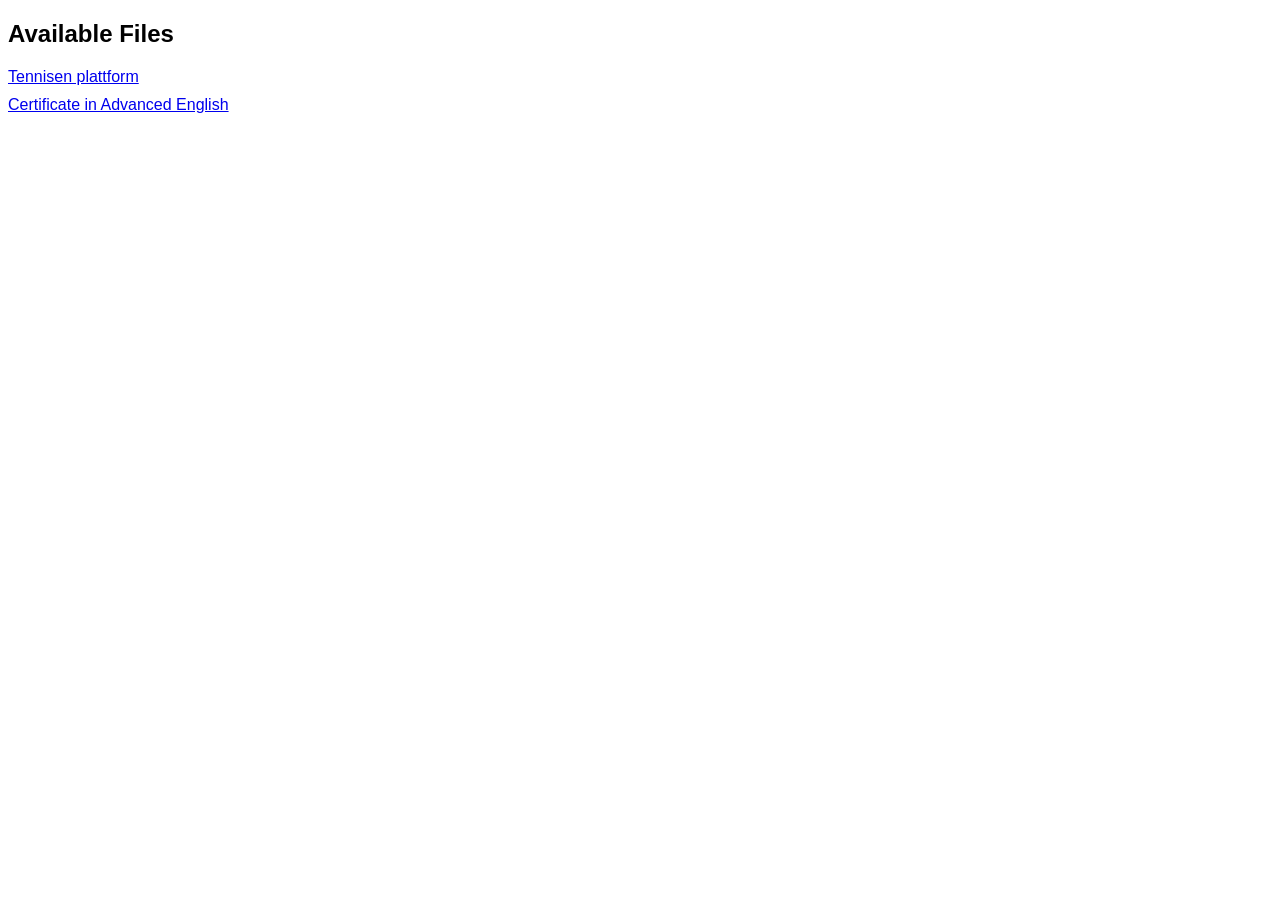
==== docs/index.html @ e5dda569 "docs" ====
<!DOCTYPE html>
<html lang="en">
<head>
    <meta charset="UTF-8">
    <meta name="viewport" content="width=device-width, initial-scale=1.0">
    <title>File Index</title>
    <style>
        body { font-family: Arial, sans-serif; }
        ul { list-style-type: none; padding: 0; }
        li { margin: 10px 0; }
    </style>
</head>
<body>
    <h2>Available Files</h2>
    <ul>
        <li><a href="PlattformTennis.png">Tennisen plattform</a></li>
        <li><a href="CertificateinAdvancedEnglish.pdf">Certificate in Advanced English</a></li>
    </ul>
</body>
</html>
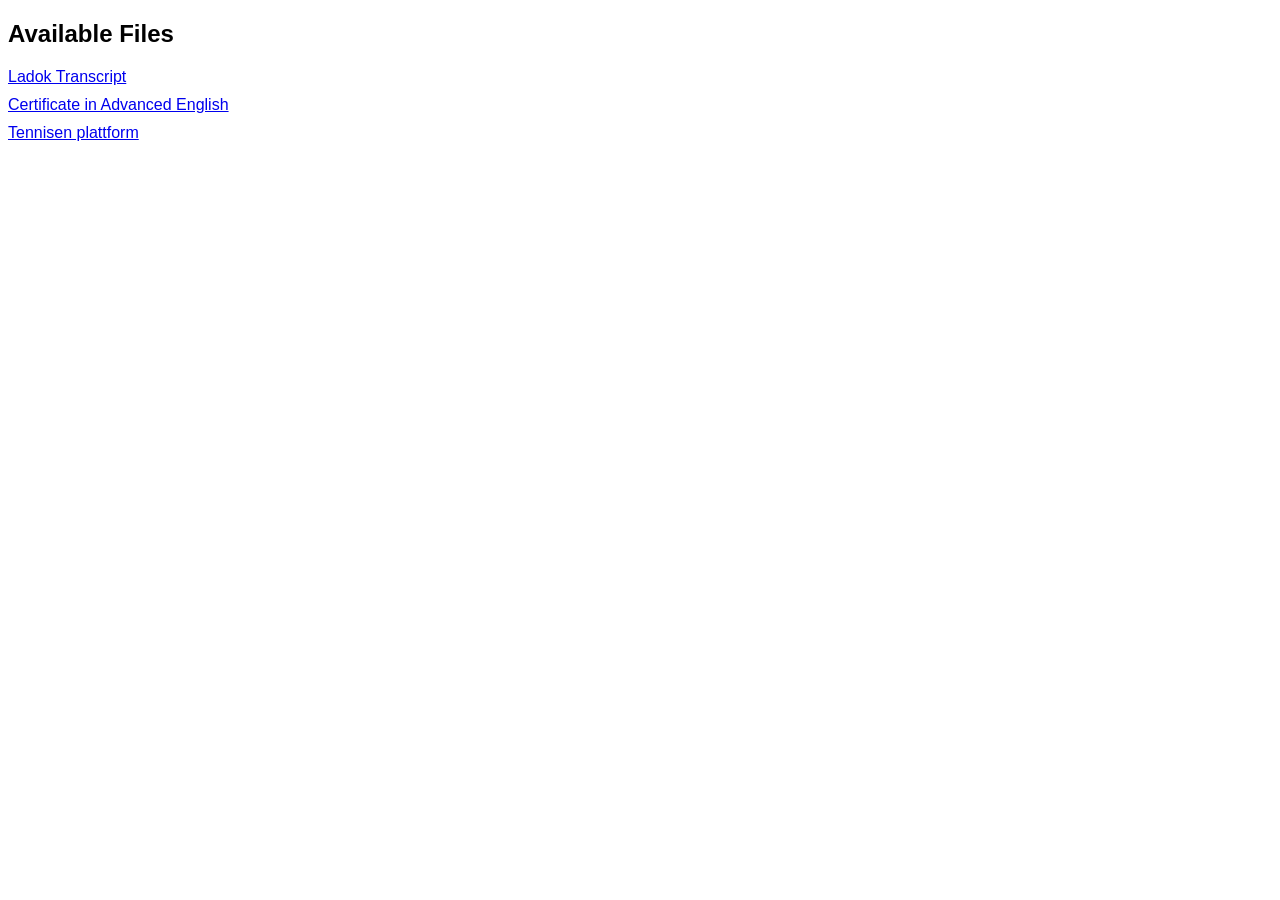
==== commit 4c240c04: "docs" ====
--- a/docs/index.html
+++ b/docs/index.html
@@ -13,8 +13,10 @@
 <body>
     <h2>Available Files</h2>
     <ul>
+        <li><a href="EMLadok.pdf">Ladok Transcript</a></li>
+        <li><a href="CertificateinAdvancedEnglish.pdf">Certificate in Advanced English</a></li>
         <li><a href="PlattformTennis.png">Tennisen plattform</a></li>
-        <li><a href="CertificateinAdvancedEnglish.pdf">Certificate in Advanced English</a></li>
+        
     </ul>
 </body>
 </html>
